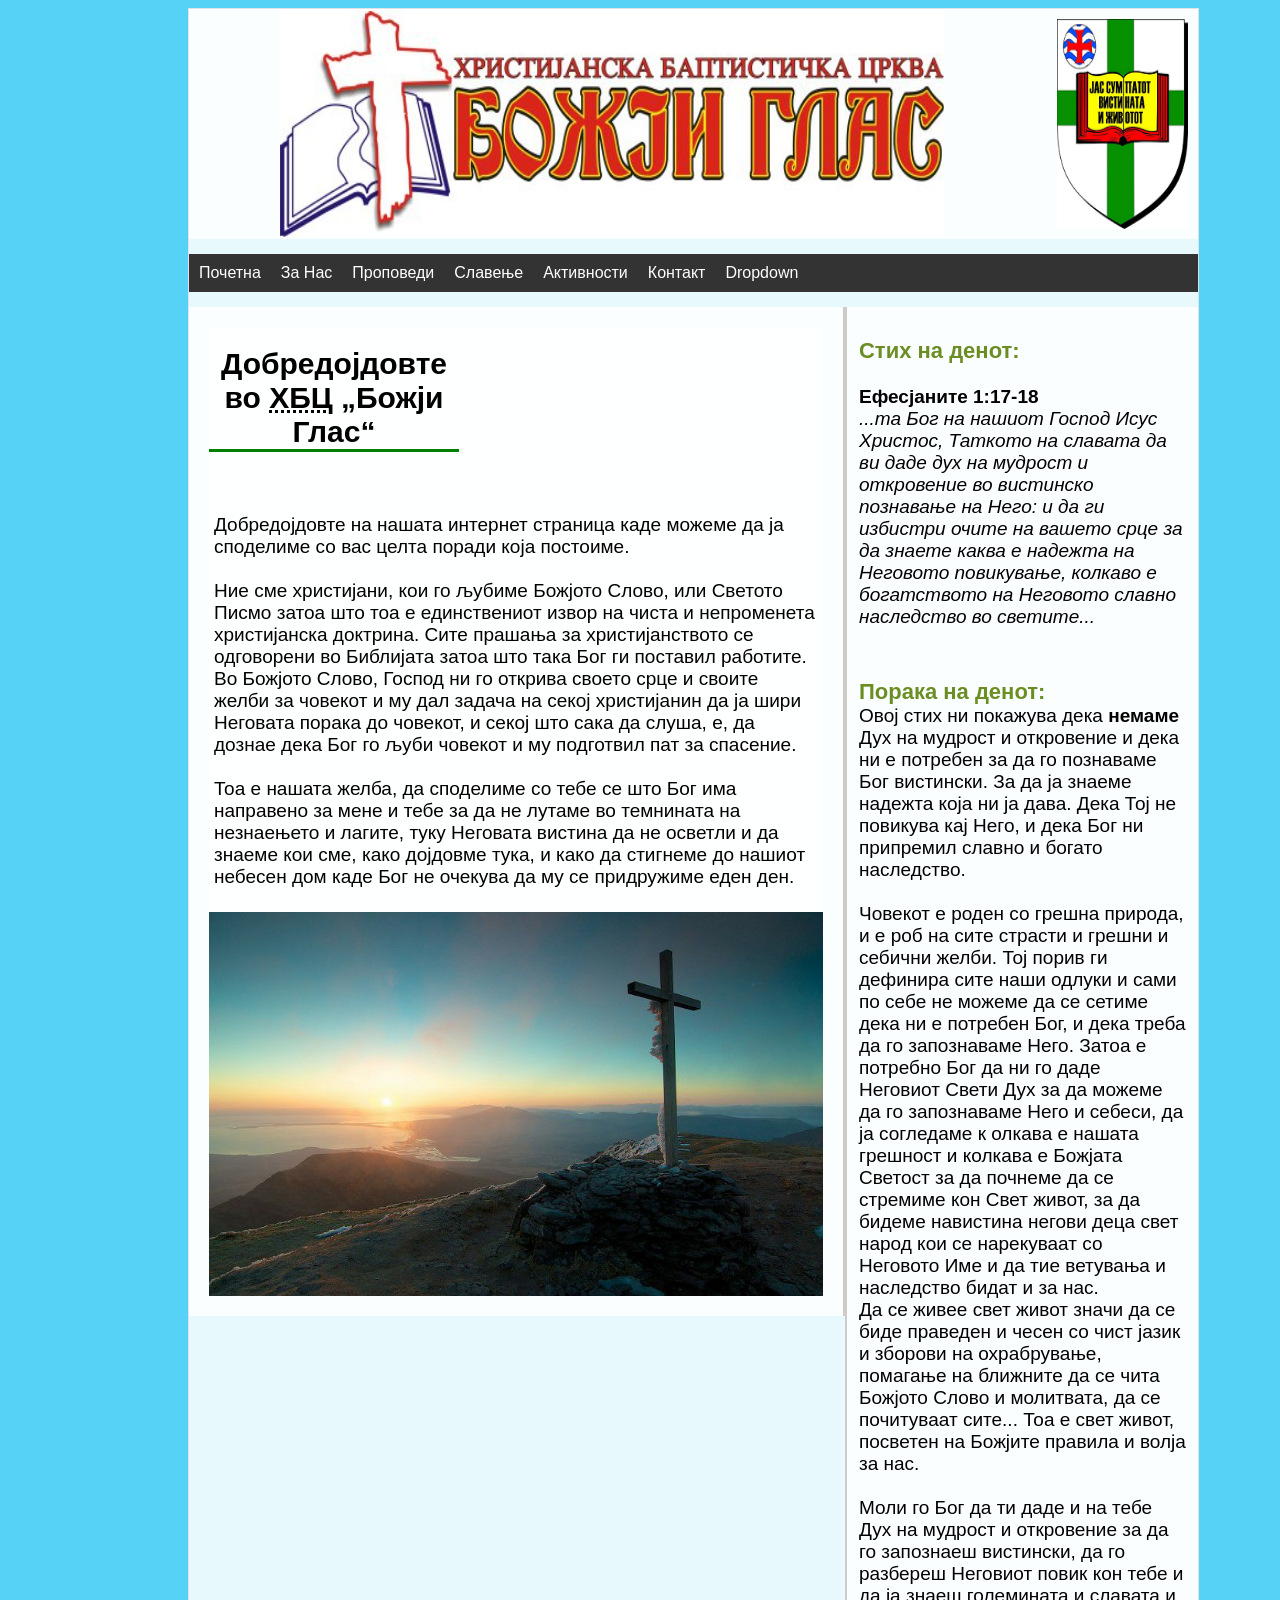
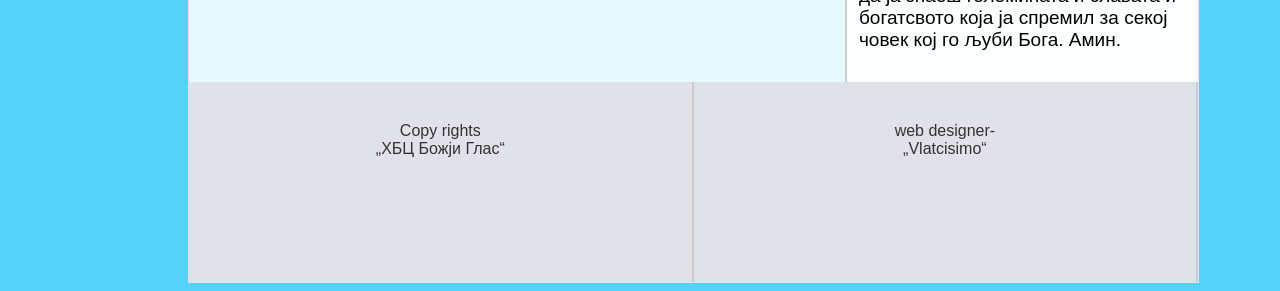
==== index.html @ c5d7dc38 "added index name" ====
﻿<! DOCTYPE html>
<html>
<head>
    <title>ХБЦ Божји Глас</title>
    <link href="./CSS/Iconic one example theme.css" rel="stylesheet" />
    <meta charset="utf-8" />
    <meta name="viewport" content="width=device-width, initial-scale=1.0">
</head>


<body>
    <div class="site-div">


        <header>
            <div class="header">
                <img class="logoimg2" src="./images/Bozji Glas-logo2.png" alt="logo" id="logo2" />
                <img class="logoimg1" src="./images/Bozji Glas-logo1.png" alt="logo" />
            </div>
        </header>


        
        <nav>
            <div class="navdiv">
                <ul>
                    <li><a class="navitem active" href="index.html">Почетна</a></li>
                    <li><a class="navitem" href="2 About us-Bozji Glas.html">За Нас</a></li>
                    <li><a class="navitem" href="3 Cermons-Bozji Glas.html">Проповеди</a></li>
                    <li><a class="navitem" href="4 Worship-Bozji Glas.html">Славење</a></li>
                    <li><a class="navitem" href="5 Activities-Bozji Glas.html">Активности</a></li>
                    <li><a class="navitem" href="6 Contact-Bozji Glas.html">Контакт</a></li>
                    <li class="dropdown">
                        <a href="#home" class="dropbtn">Dropdown</a>
                        <div class="dropdown-content">
                            <a href="#">Skopje</a>
                            <a href="#">Prilep</a>
                            <a href="#">Bitola</a>
                        </div>
                    </li>
                </ul>
            </div>
        </nav>



        <main>
            <div class="main-content">
                <div class="left-content">
                    <h1>Добредојдовте во <abbr title="Христијанска Баптистичка Црква">ХБЦ</abbr> „Божји Глас“</h1><br />
                    <p>
                        Добредојдовте на нашата интернет страница каде можеме да ја
                        споделиме со вас целта поради која постоиме.<br /> <br />
                        Ние сме христијани, кои го љубиме Божјото Слово, или Светото
                        Писмо затоа што тоа е единствениот извор на чиста и непроменета
                        христијанска доктрина. Сите прашања за христијанството се
                        одговорени во Библијата затоа што така Бог ги поставил работите.
                        Во Божјото Слово, Господ ни го открива своето срце и своите
                        желби за човекот и му дал задача на секој христијанин да ја шири
                        Неговата порака до човекот, и секој што сака да слуша, е,
                        да дознае дека Бог го љуби човекот и му подготвил пат за
                        спасение.<br /><br />
                        Тоа е нашата желба, да споделиме со тебе се што Бог има
                        направено за мене и тебе за да не лутаме во темнината на
                        незнаењето и лагите, туку Неговата вистина да не осветли
                        и да знаеме кои сме, како дојдовме тука, и како да стигнеме
                        до нашиот небесен дом каде Бог не очекува да му се
                        придружиме еден ден.
                    </p>
                    <img class="cross" src="./images/cross.png" alt="Cross on a hill"  />
                </div>
            </div>
        </main>
            


            
        <aside>
            <div class="aside-right">
                <p>
                    <span class="naslov"style="font-size:22px; font-weight:bold;color: olivedrab">Стих на денот:</span><br /><br />
                    <strong>Ефесјаните 1:17-18</strong><br />
                    <em>
                        ...та Бог на нашиот Господ Исус Христос, Таткото на славата да ви даде
                        дух на мудрост и откровение во вистинско познавање на
                        <span title="Бог Таткото">Него</span>: и да ги избистри очите на вашето срце
                        за да знаете каква е надежта на <span title="Божјото">Неговото</span> повикување,
                        колкаво е богатството на Неговото славно наследство во светите...
                    </em>
                    <br />
                    <br />
                <p>
                    <strong><span style="font-size:22px; color:olivedrab">Порака на денот:</span></strong><br />
                    Овој стих ни покажува дека <span style="font-weight:bold;">немаме</span> Дух на мудрост и откровение и дека ни е потребен за да го
                    познаваме Бог вистински. За да ја знаеме надежта која ни ја дава. Дека Тој не повикува кај Него, и дека
                    Бог ни припремил славно и богато наследство.<br /><br />
                    Човекот е роден со грешна природа, и е роб на сите страсти и грешни и себични желби. Тој порив ги дефинира
                    сите наши одлуки и сами по себе не можеме да се сетиме дека ни е потребен Бог, и дека треба да го запознаваме Него.
                    Затоа е потребно Бог да ни го даде Неговиот Свети Дух за да можеме да го запознаваме Него и себеси, да ја согледаме к
                    олкава е нашата грешност и колкава е Божјата Светост за да почнеме да се стремиме кон Свет живот, за да бидеме навистина
                    негови деца свет народ кои се нарекуваат со Неговото Име и да тие ветувања и наследство бидат и за нас.<br />
                    Да се живее свет живот значи да се биде праведен и чесен со чист јазик и зборови на охрабрување, помагање на ближните
                    да се чита Божјото Слово и молитвата, да се почитуваат сите... Тоа е свет живот, посветен на Божјите правила и волја
                    за нас.<br /><br />
                    Моли го Бог да ти даде и на тебе Дух на мудрост и откровение за да го запознаеш вистински, да го разбереш Неговиот повик
                    кон тебе и да ја знаеш големината и славата и богатсвото која ја спремил за секој човек кој го љуби Бога. Амин.

                </p>
            </div>
        </aside>




        
        <footer>
            
                <div class="footers">Copy rights<br />„ХБЦ Божји Глас“</div>
                <div class="footers">web designer-<br />„Vlatcisimo“</div>
            
        </footer>
        
    </div>
</body>


</html>
---- CSS/Iconic one example theme.css ----
* {
    box-sizing: border-box;
}

/* Whole website */
body {
    background-color: #55d2f5;
    font-family: Verdana, Geneva, Tahoma, sans-serif;
    display: block;
}
div {
    overflow: auto;
    background-color: rgba(255, 255, 255, 0.86);
}

.site-div {
    padding: 0px;
    width: 80%;
    margin: 0 180px;
    border: 1px solid #e1e1ea;
    display: block;
}


/* Header */
.header1 {
    display: block;
    background-color: #55d2f5;
    margin: 0;
    padding: 0;
}

.logoimg1 {
    display: block;
    float: right;
    width: 15%;
    height: 230px;
    margin: 0;
    padding: 10px;
    transition: none;
}
.logoimg1:hover {
    transform: none;
}
.logoimg2 {
    display: block;
    float: left;
    width: 75%;
    height: 230px;
    margin: 0;
    padding: 2px;
    padding-left: 91px;
    transition: none;
}
    .logoimg2:hover {
        transform: none;
    }



/* Navigation bar */
.navdiv {
    width: 100%;
    margin-bottom: 15px;
    margin-top: 15px;
    display: block;
}
nav ul {
    list-style-type: none;
    margin: 0;
    padding: 0;
    overflow: hidden;
    background-color: #333;
}

    nav ul li {
            float: left;
    }
        nav ul li a, .dropbtn {
            display: block;
            text-decoration: none;
            padding: 10px 10px;
            color: white;
            text-align: left;
        }

                    /* Change the link color on hover */
    nav ul li a:hover, .dropdown:hover .dropbtn {
        background-color: red;
}
    nav ul li a:hover:not(.active) {
        background-color: red;
        color: white;
    }
    nav ul li a .active {
        background-color: #4CAF50;
            }

li.dropdown {
    display: inline-block;
}

.dropdown-content {
    display: none;
    position: absolute;
    background-color: #f9f9f9;
    min-width: 160px;
    box-shadow: 0px 8px 16px 0px rgba(0,0,0,0.5);
    z-index: 1;
}

    .dropdown-content a {
        color: black;
        padding: 10px 14px;
        text-decoration: none;
        display: block;
        text-align: left;
    }

        .dropdown-content a:hover {
            background-color: #f1f1f1;
        }

.dropdown:hover .dropdown-content {
    display: block;
}






h1 {
    text-align:center;
    font-size: 30px;
    color: black;
    font-family: 'Franklin Gothic Medium', 'Arial Narrow', Arial, sans-serif;
    border-bottom: 3px solid green;
    width: 250px;

}
p {
    text-align: left;
    font-size: 19px;
    padding: 5px;
    color: black;
}
.hbc{
    color:#81efdb;
    font-weight:bold;
}
.slavenje{
    text-align:left;
}

.img {
    max-width: 100%;
    height: auto;
    display: inline-block;
    border: 1px solid black;
    margin-left: 5px;
}
.cross {
    max-width: 100%;
    height: auto;
}




/* Main content of the website */

.main-content {
    border-right: 2px solid #cfcbcb;
    width: 65%;
    padding: 20px;
    float: left;
    margin-bottom: 10px;
}


.aside-right {
    border-left: 2px solid #cfcbcb;
    width: 35%;
    float: left;
    margin: 0;
    padding: 7px;
}


.main-content,.aside-right {
    display: inline-block;
}



/* Footer of the website */


.footers {
    border-right: 2px solid #cfcbcb;
    width: 50%;
    height: 200px;
    float: left;
    color: #333;
    padding-top: 40px;
    float: left;
    background-color: #e1e1ea;
    text-align: center;
}




@media only screen and (max-width: 768px) {
    /* For mobile and tablets phones: */
    body, .navdiv, ul, .site-div, .main-content, .aside-right, .footers {
        width: 100%;
        margin: 0;
        padding: 0;
        float: left;
        display: block;
        margin-bottom: 5px;
    }



    nav ul li {
        display: block;
        float: left;
        border: solid 1px #e1e1ea;
        width: 50%;
    }

        nav ul li a {
            padding: 5px;
        }

    .logoimg1 {
        display: none;
    }

    .logoimg2 {
        width: 100%;
        height: 100px;
        padding: 1px;
        margin: 0;
    }

    img,.img-za-nas {
        margin: 0;
        padding: 0;
        width:100%;
        height:auto;
    }

    .cross {
        margin: 0;
    }

    h1 {
        font-size: 23px;

    }

    p {
        font-size: 17px;
    }
}
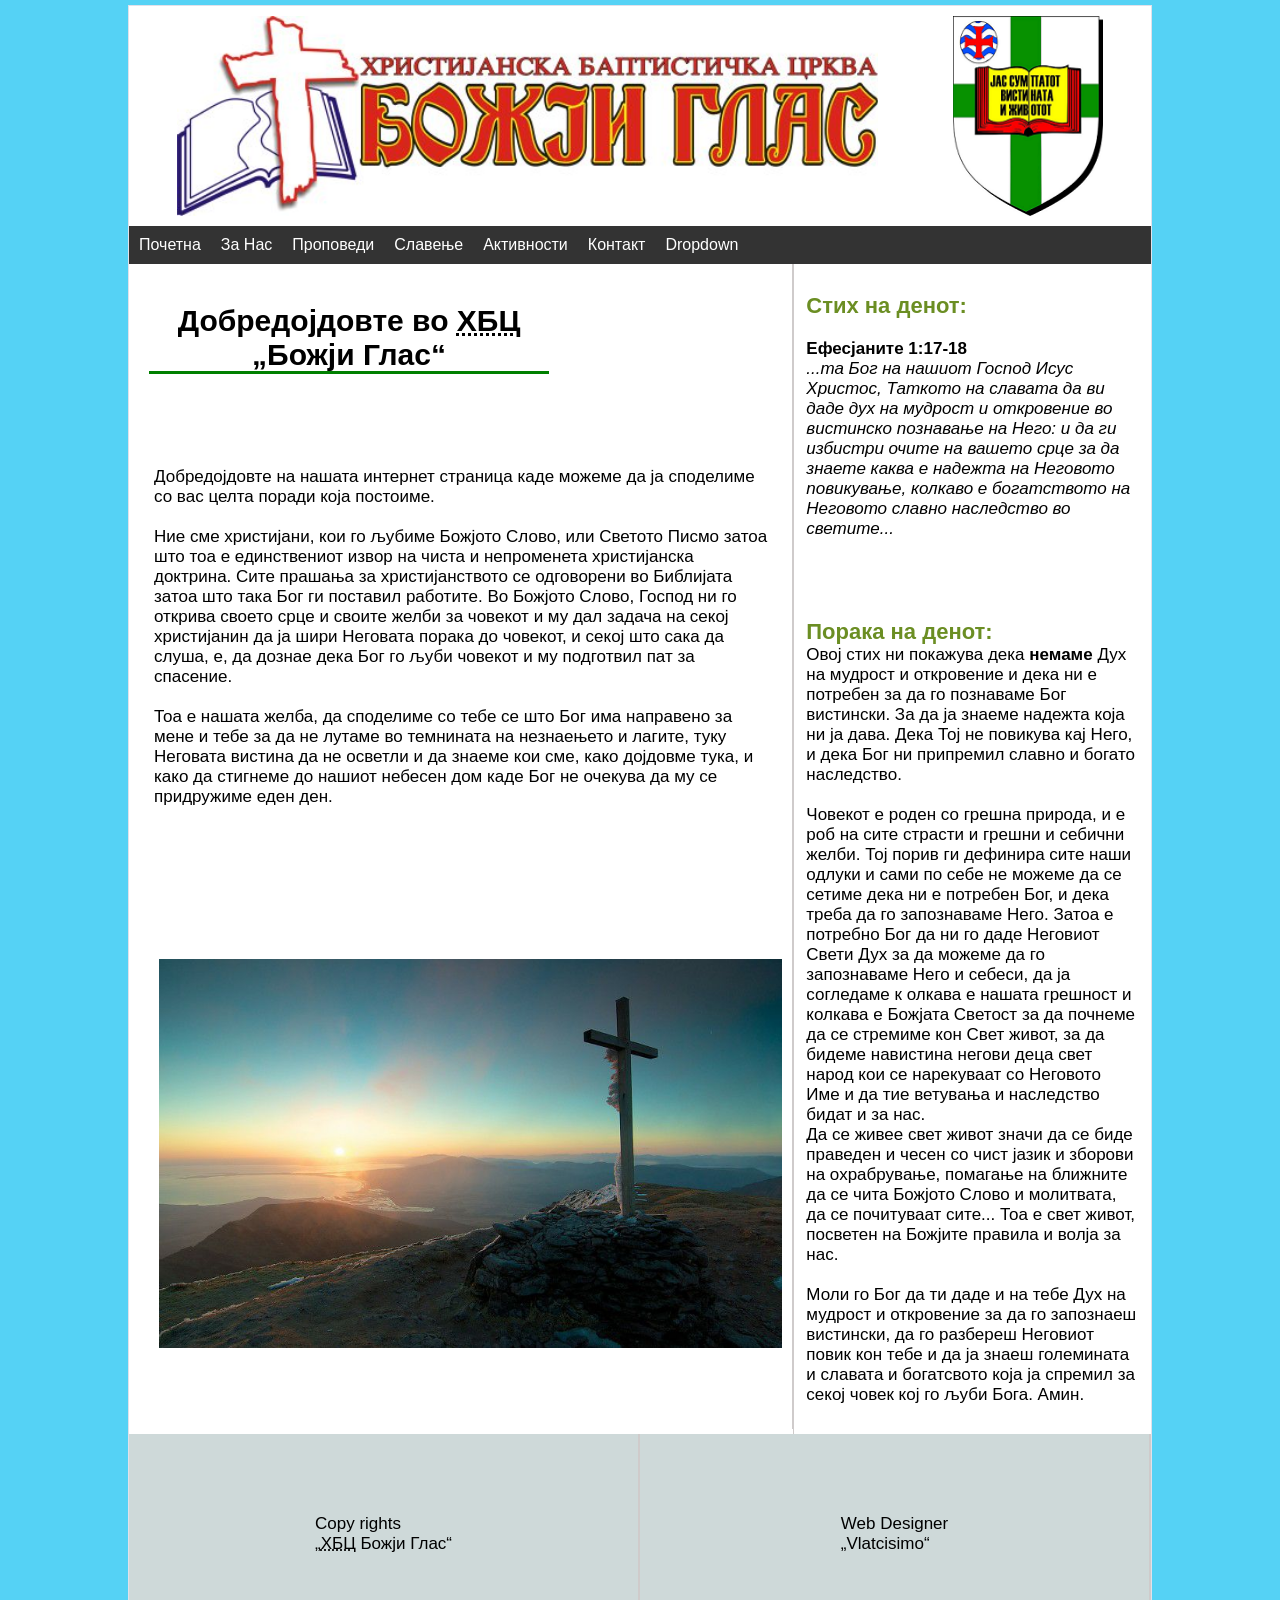
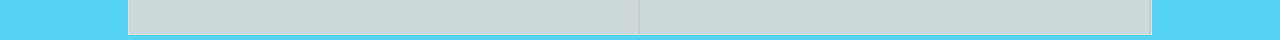
==== commit ef6d8dae: "Website made responsive with flexbox and fixed many bugs" ====
--- a/index.html
+++ b/index.html
@@ -1,127 +1,138 @@
-﻿<! DOCTYPE html>
+﻿<!DOCTYPE html>
 <html>
+
 <head>
     <title>ХБЦ Божји Глас</title>
-    <link href="./CSS/Iconic one example theme.css" rel="stylesheet" />
+    <link rel="stylesheet" type="text/css" href="./CSS/Iconic-one-example-theme.css">
     <meta charset="utf-8" />
     <meta name="viewport" content="width=device-width, initial-scale=1.0">
 </head>
 
 
 <body>
-    <div class="site-div">
+    <div class="flex-container">
+        <div class="site-div">
 
 
-        <header>
-            <div class="header">
-                <img class="logoimg2" src="./images/Bozji Glas-logo2.png" alt="logo" id="logo2" />
-                <img class="logoimg1" src="./images/Bozji Glas-logo1.png" alt="logo" />
-            </div>
-        </header>
-
-
-        
-        <nav>
-            <div class="navdiv">
-                <ul>
-                    <li><a class="navitem active" href="index.html">Почетна</a></li>
-                    <li><a class="navitem" href="2 About us-Bozji Glas.html">За Нас</a></li>
-                    <li><a class="navitem" href="3 Cermons-Bozji Glas.html">Проповеди</a></li>
-                    <li><a class="navitem" href="4 Worship-Bozji Glas.html">Славење</a></li>
-                    <li><a class="navitem" href="5 Activities-Bozji Glas.html">Активности</a></li>
-                    <li><a class="navitem" href="6 Contact-Bozji Glas.html">Контакт</a></li>
-                    <li class="dropdown">
-                        <a href="#home" class="dropbtn">Dropdown</a>
-                        <div class="dropdown-content">
-                            <a href="#">Skopje</a>
-                            <a href="#">Prilep</a>
-                            <a href="#">Bitola</a>
-                        </div>
-                    </li>
-                </ul>
-            </div>
-        </nav>
+            <header>
+                <div class="header">
+                    <img class="logoimg2" src="./images/BozjiGlas-logo2.png" alt="logo" id="logo2" />
+                    <img class="logoimg1" src="./images/BozjiGlas-logo1.png" alt="logo" />
+                </div>
+            </header>
 
 
 
-        <main>
-            <div class="main-content">
-                <div class="left-content">
-                    <h1>Добредојдовте во <abbr title="Христијанска Баптистичка Црква">ХБЦ</abbr> „Божји Глас“</h1><br />
-                    <p>
-                        Добредојдовте на нашата интернет страница каде можеме да ја
-                        споделиме со вас целта поради која постоиме.<br /> <br />
-                        Ние сме христијани, кои го љубиме Божјото Слово, или Светото
-                        Писмо затоа што тоа е единствениот извор на чиста и непроменета
-                        христијанска доктрина. Сите прашања за христијанството се
-                        одговорени во Библијата затоа што така Бог ги поставил работите.
-                        Во Божјото Слово, Господ ни го открива своето срце и своите
-                        желби за човекот и му дал задача на секој христијанин да ја шири
-                        Неговата порака до човекот, и секој што сака да слуша, е,
-                        да дознае дека Бог го љуби човекот и му подготвил пат за
-                        спасение.<br /><br />
-                        Тоа е нашата желба, да споделиме со тебе се што Бог има
-                        направено за мене и тебе за да не лутаме во темнината на
-                        незнаењето и лагите, туку Неговата вистина да не осветли
-                        и да знаеме кои сме, како дојдовме тука, и како да стигнеме
-                        до нашиот небесен дом каде Бог не очекува да му се
-                        придружиме еден ден.
-                    </p>
-                    <img class="cross" src="./images/cross.png" alt="Cross on a hill"  />
+            <nav>
+                <div class="nav-div">
+                    <ul>
+                        <li><a class="active" href="index.html">Почетна</a></li>
+                        <li><a class="navitem" href="2About-us-BozjiGlas.html">За Нас</a></li>
+                        <li><a class="navitem" href="3Cermons-BozjiGlas.html">Проповеди</a></li>
+                        <li><a class="navitem" href="4Worship-BozjiGlas.html">Славење</a></li>
+                        <li><a class="navitem" href="5Activities-BozjiGlas.html">Активности</a></li>
+                        <li><a class="navitem" href="6Contact-BozjiGlas.html">Контакт</a></li>
+                        <li class="dropdown">
+                            <a href="#home" class="dropbtn">Dropdown</a>
+                            <div class="dropdown-content">
+                                <a href="#">Skopje</a>
+                                <a href="#">Prilep</a>
+                                <a href="#">Bitola</a>
+                            </div>
+                        </li>
+                    </ul>
                 </div>
-            </div>
-        </main>
-            
+            </nav>
 
 
-            
-        <aside>
-            <div class="aside-right">
-                <p>
-                    <span class="naslov"style="font-size:22px; font-weight:bold;color: olivedrab">Стих на денот:</span><br /><br />
-                    <strong>Ефесјаните 1:17-18</strong><br />
-                    <em>
-                        ...та Бог на нашиот Господ Исус Христос, Таткото на славата да ви даде
-                        дух на мудрост и откровение во вистинско познавање на
-                        <span title="Бог Таткото">Него</span>: и да ги избистри очите на вашето срце
-                        за да знаете каква е надежта на <span title="Божјото">Неговото</span> повикување,
-                        колкаво е богатството на Неговото славно наследство во светите...
-                    </em>
-                    <br />
-                    <br />
-                <p>
-                    <strong><span style="font-size:22px; color:olivedrab">Порака на денот:</span></strong><br />
-                    Овој стих ни покажува дека <span style="font-weight:bold;">немаме</span> Дух на мудрост и откровение и дека ни е потребен за да го
-                    познаваме Бог вистински. За да ја знаеме надежта која ни ја дава. Дека Тој не повикува кај Него, и дека
-                    Бог ни припремил славно и богато наследство.<br /><br />
-                    Човекот е роден со грешна природа, и е роб на сите страсти и грешни и себични желби. Тој порив ги дефинира
-                    сите наши одлуки и сами по себе не можеме да се сетиме дека ни е потребен Бог, и дека треба да го запознаваме Него.
-                    Затоа е потребно Бог да ни го даде Неговиот Свети Дух за да можеме да го запознаваме Него и себеси, да ја согледаме к
-                    олкава е нашата грешност и колкава е Божјата Светост за да почнеме да се стремиме кон Свет живот, за да бидеме навистина
-                    негови деца свет народ кои се нарекуваат со Неговото Име и да тие ветувања и наследство бидат и за нас.<br />
-                    Да се живее свет живот значи да се биде праведен и чесен со чист јазик и зборови на охрабрување, помагање на ближните
-                    да се чита Божјото Слово и молитвата, да се почитуваат сите... Тоа е свет живот, посветен на Божјите правила и волја
-                    за нас.<br /><br />
-                    Моли го Бог да ти даде и на тебе Дух на мудрост и откровение за да го запознаеш вистински, да го разбереш Неговиот повик
-                    кон тебе и да ја знаеш големината и славата и богатсвото која ја спремил за секој човек кој го љуби Бога. Амин.
-
-                </p>
-            </div>
-        </aside>
+            <div class="main-wrapper">
+                <main>
+                    <div class="main-content">
+                        <h1>Добредојдовте во <abbr title="Христијанска Баптистичка Црква">ХБЦ</abbr> „Божји Глас“</h1>
+                        <p>
+                            Добредојдовте на нашата интернет страница каде можеме да ја
+                            споделиме со вас целта поради која постоиме.<br /> <br />
+                            Ние сме христијани, кои го љубиме Божјото Слово, или Светото
+                            Писмо затоа што тоа е единствениот извор на чиста и непроменета
+                            христијанска доктрина. Сите прашања за христијанството се
+                            одговорени во Библијата затоа што така Бог ги поставил работите.
+                            Во Божјото Слово, Господ ни го открива своето срце и своите
+                            желби за човекот и му дал задача на секој христијанин да ја шири
+                            Неговата порака до човекот, и секој што сака да слуша, е,
+                            да дознае дека Бог го љуби човекот и му подготвил пат за
+                            спасение.<br /><br />
+                            Тоа е нашата желба, да споделиме со тебе се што Бог има
+                            направено за мене и тебе за да не лутаме во темнината на
+                            незнаењето и лагите, туку Неговата вистина да не осветли
+                            и да знаеме кои сме, како дојдовме тука, и како да стигнеме
+                            до нашиот небесен дом каде Бог не очекува да му се
+                            придружиме еден ден.
+                        </p>
+                        <br />
+                        <img class="cross" src="./images/cross.png" alt="Cross on a hill" />
+                    </div>
+                </main>
 
 
 
 
-        
-        <footer>
+                <aside>
+                    <div class="aside-right">
+                        <p>
+                            <span class="naslov" style="font-size:22px; font-weight:bold;color: olivedrab">Стих на денот:</span><br /><br />
+                            <strong>Ефесјаните 1:17-18</strong><br />
+                            <em>
+                                ...та Бог на нашиот Господ Исус Христос, Таткото на славата да ви даде
+                                дух на мудрост и откровение во вистинско познавање на
+                                <span title="Бог Таткото">Него</span>: и да ги избистри очите на вашето срце
+                                за да знаете каква е надежта на <span title="Божјото">Неговото</span> повикување,
+                                колкаво е богатството на Неговото славно наследство во светите...
+                            </em>
+                        </p>
+                            <br />
+                            <br />
+                        <p>
+                            <strong><span style="font-size:22px; color:olivedrab">Порака на денот:</span></strong><br />
+                            Овој стих ни покажува дека <span style="font-weight:bold;">немаме</span> Дух на мудрост и откровение и дека ни е потребен за да го
+                            познаваме Бог вистински. За да ја знаеме надежта која ни ја дава. Дека Тој не повикува кај Него, и дека
+                            Бог ни припремил славно и богато наследство.<br /><br />
+                            Човекот е роден со грешна природа, и е роб на сите страсти и грешни и себични желби. Тој порив ги дефинира
+                            сите наши одлуки и сами по себе не можеме да се сетиме дека ни е потребен Бог, и дека треба да го запознаваме Него.
+                            Затоа е потребно Бог да ни го даде Неговиот Свети Дух за да можеме да го запознаваме Него и себеси, да ја согледаме к
+                            олкава е нашата грешност и колкава е Божјата Светост за да почнеме да се стремиме кон Свет живот, за да бидеме навистина
+                            негови деца свет народ кои се нарекуваат со Неговото Име и да тие ветувања и наследство бидат и за нас.<br />
+                            Да се живее свет живот значи да се биде праведен и чесен со чист јазик и зборови на охрабрување, помагање на ближните
+                            да се чита Божјото Слово и молитвата, да се почитуваат сите... Тоа е свет живот, посветен на Божјите правила и волја
+                            за нас.<br /><br />
+                            Моли го Бог да ти даде и на тебе Дух на мудрост и откровение за да го запознаеш вистински, да го разбереш Неговиот повик
+                            кон тебе и да ја знаеш големината и славата и богатсвото која ја спремил за секој човек кој го љуби Бога. Амин.
+
+                        </p>
+                    </div>
+                </aside>
             
-                <div class="footers">Copy rights<br />„ХБЦ Божји Глас“</div>
-                <div class="footers">web designer-<br />„Vlatcisimo“</div>
-            
-        </footer>
-        
-    </div>
-</body>
 
 
+
+
+                <footer>
+                    <div class="footers">
+                        <p>
+                        Copy rights<br />
+                        „<abbr title="Христијанска Баптистичка Црква">ХБЦ</abbr> Божји Глас“
+                        </p>
+                    </div>
+                    <div class="footers">
+                        <p>
+                        Web Designer<br />
+                        „Vlatcisimo“
+                        </p>
+                    </div>   
+                </footer>
+
+            </div>
+        </div>
+    </div>
+
+</body>
 </html>
--- a/CSS/Iconic-one-example-theme.css
+++ b/CSS/Iconic-one-example-theme.css
@@ -0,0 +1,444 @@
+*{
+    box-sizing:border-box;
+}
+
+/* Whole website */
+body, header,nav,.main-wrapper,footer,.flex-container,.nav-div{
+    font-family: Verdana, Geneva, Tahoma, sans-serif;
+    width:100%;
+    margin:0;
+    padding:0;
+}
+
+div {
+    overflow: auto;
+    background-color: white;
+}
+
+.flex-container {
+    display: flex;
+    justify-content: center;
+    align-items: center;
+    background-color: #55d2f5;
+}
+
+.site-div {
+    width: 80%;
+    border: 1px solid #e1e1ea;
+    display: inline-flex;
+    flex-wrap: wrap;
+    margin:5px 0;
+}
+
+
+/* Header */
+.header {
+    display:flex;
+    width:100%;
+    margin: 0;
+    padding: 10px;
+    justify-content:space-around;
+}
+
+.logoimg1 {
+    width: 15%;
+    height: 200px;
+    transition: none;
+}
+.logoimg1:hover {
+    transform: none;
+}
+.logoimg2 {
+    width: 70%;
+    height: 200px;
+    transition: none;
+}
+    .logoimg2:hover {
+        transform: none;
+    }
+
+
+
+/* Navigation bar */
+.navdiv {
+    display: block;
+    background-color: #333;
+}
+nav ul {
+    display: block;
+    list-style-type: none;
+    margin: 0;
+    padding: 0;
+    overflow: hidden;
+    background-color: #333;
+}
+
+    nav ul li {
+        display: block;
+        float:left;
+    }
+        nav ul li a, .dropbtn {
+            display: block;
+            text-decoration: none;
+            padding: 10px 10px;
+            color: white;
+            text-align: left;
+        }
+
+                    /* Change the link color on hover */
+    nav ul li a:hover, .dropdown:hover .dropbtn {
+        background-color: red;
+}
+
+li.dropdown {
+    display: inline-block;
+}
+
+.dropdown-content {
+    display: none;
+    position: absolute;
+    background-color: #f9f9f9;
+    min-width: 160px;
+    box-shadow: 0px 8px 16px 0px rgba(0,0,0,0.5);
+    z-index: 1;
+}
+
+.dropdown-content a {
+        color: black;
+        padding: 10px 14px;
+        text-decoration: none;
+        display: block;
+        text-align: left;
+    }
+
+.dropdown-content a:hover {
+    background-color: #f1f1f1;
+}
+
+.dropdown:hover .dropdown-content {
+    display: block;
+}
+
+
+
+
+h1{
+    text-align:center;
+    font-size: 30px;
+    color: black;
+    font-family: Arial, sans-serif;
+    border-bottom: 3px solid green;
+    width: 400px;
+    height: 70px;
+}
+
+p {
+    display: block;
+    font-size: 17px;
+    padding: 5px;
+    color: black;
+}
+.hbc{
+    color:#81efdb;
+    font-weight:bold;
+}
+
+.cross {
+    display: block;
+    width: 100%;
+    height: auto;
+    margin:10px;
+}
+
+.activnosti {
+    background-color: greenyellow;
+}
+
+
+.fieldset {
+    background-color: gainsboro;
+    width: 100%;
+    height: auto;
+}
+.buttons-div {
+    display: flex;
+    justify-content: center;
+    align-items: flex-start;
+    width: 100%;
+    margin: 0;
+    padding: 0
+}
+.sub-res {
+    width: 100px;
+    height: 40px;
+}
+
+.input-contact {
+    width: 300px;
+    font-size: 15px;
+}
+
+.textarea {
+    width: 400px;
+    font-size: 15px;
+}
+.img-slavenje {
+    width: 200px;
+    height: auto;
+    transition: all 1s;
+    padding:8px;
+}
+.img-slavenje:hover {
+    transform: scale(1.1);
+}
+.img-contact{
+    width: 100%;
+    height: auto;
+}
+
+
+
+/* Main content of the website */
+.main-wrapper {
+    display: flex;
+    flex-wrap: wrap;
+
+}
+main {
+    display: flex;
+    width: 65%;
+}
+
+.main-content {
+    display: flex;
+    flex-wrap: wrap;
+    justify-content: flex-start;
+    align-items: flex-start;
+    border-right: 1px solid #cfcbcb;
+    width: 100%;
+    padding: 20px;
+    margin-bottom: 5px;
+}
+.muzika{
+    display: flex;
+    flex-direction: column;
+    width: 100%;
+}
+aside {
+    display: flex;
+    width: 35%;
+}
+
+.aside-right {
+    display: flex;
+    flex-wrap: wrap;
+    border-left: 1px solid #cfcbcb;
+    width: 100%;
+    margin: 0;
+    padding: 7px;
+}
+
+.aside-contact{
+    display: flex;
+    flex-direction: column;
+}
+
+
+
+/* Footer of the website */
+
+footer {
+    display: flex;
+    flex-wrap: wrap;
+    width: 100%;
+}
+.footers {
+    display: flex;
+    justify-content: center;
+    align-items: center;
+    border-right: 2px solid #cfcbcb;
+    width: 50%;
+    height: 200px;
+    color: #333;
+    background-color: #ced9d9;
+}
+
+
+
+
+
+
+
+
+
+@media only screen and (max-width: 900px) {
+    ul, main, aside, .footers {
+        display: flex;
+        justify-content: center;
+        align-items: center;
+        width: 100%;
+        padding: 3px;
+
+    }
+.footers{
+    border-bottom:2px solid #333;
+}
+.site-div{
+    width: 90%;
+}
+
+    nav ul li, .dropdown {
+        border: solid 1px #e1e1ea;
+        width: 25%;
+        float: left;
+    }
+
+    nav ul li a, .dropbtn {
+            padding: 5px 15px;
+        }
+
+    .logoimg1 {
+        width: 15%;
+        height: 130px;
+        padding: 1px;
+        margin: 0;
+    }
+
+    .logoimg2 {
+        width: 70%;
+        height: 130px;
+        padding: 1px;
+        margin: 0;
+    }
+
+    img, .img-za-nas {
+        margin: 0;
+        padding: 5px;
+        width: 100%;
+        height: auto;
+    }
+
+    h1 {
+        font-size: 23px;
+    }
+    footer{
+        padding: 3px;
+    }
+
+    .footers{
+        height: 100px;
+    }
+
+    .fieldset{
+        width:100%;
+        margin:10px;
+        padding:15px;
+    }
+    .muzika{
+    display: flex;
+    flex-direction: column;
+    width: 50%;
+    }
+ 
+} 
+
+
+
+
+
+@media only screen and (max-width: 600px) {
+    /* For mobile and tablets phones: */
+    .flex-container {
+        width: 100%;
+        margin: 0;
+        padding: 0;
+        display: flex;
+        flex-direction:column;
+        justify-content: center;
+        align-items: center;
+    }
+    .site-div {
+        width: 99%;
+        margin: 2px;
+        padding: 0;
+        display: flex;
+        justify-content: center;
+        align-items: center;
+    }
+    main, aside{
+        width: 100%;
+        padding: 0;
+        margin: 0;
+}
+    .main-content, .aside-right {
+        margin: 0;
+        padding: 4px;
+        display: flex;
+        justify-content: center;
+        align-items: center;
+    }
+
+    nav ul li, .dropdown {
+        display: block;
+        float: left;
+        border: solid 1px #e1e1ea;
+        width: 50%;
+    }
+
+        nav ul li a, .dropbtn {
+            padding: 5px;
+        }
+
+    .logoimg1 {
+        display: none;
+    }
+
+    .logoimg2 {
+        width: 100%;
+        height: 100px;
+        padding: 1px;
+        margin: 1px;
+    }
+
+    img,.img-za-nas {
+        margin: 0;
+        padding: 3px;
+        width:70%;
+        height:auto;
+    }
+
+    .cross {
+        margin: 3px;
+    }
+
+    h1 {
+        font-size: 20px;
+        width: 90%;
+
+    }
+
+    p {
+        font-size: 16px;
+    }
+    .fieldset {
+        width: 95%;
+        padding: 5px;
+        margin: 0;
+    }
+    .textarea {
+        width: 95%;
+        padding: 0;
+        margin: 0;
+    }
+    .input-contact {
+        width: 95%;
+        padding: 0;
+        margin: 0;
+        height: 30px;
+    }
+        .muzika{
+    display: flex;
+    flex-direction: column;
+    width:100%;
+}
+}
